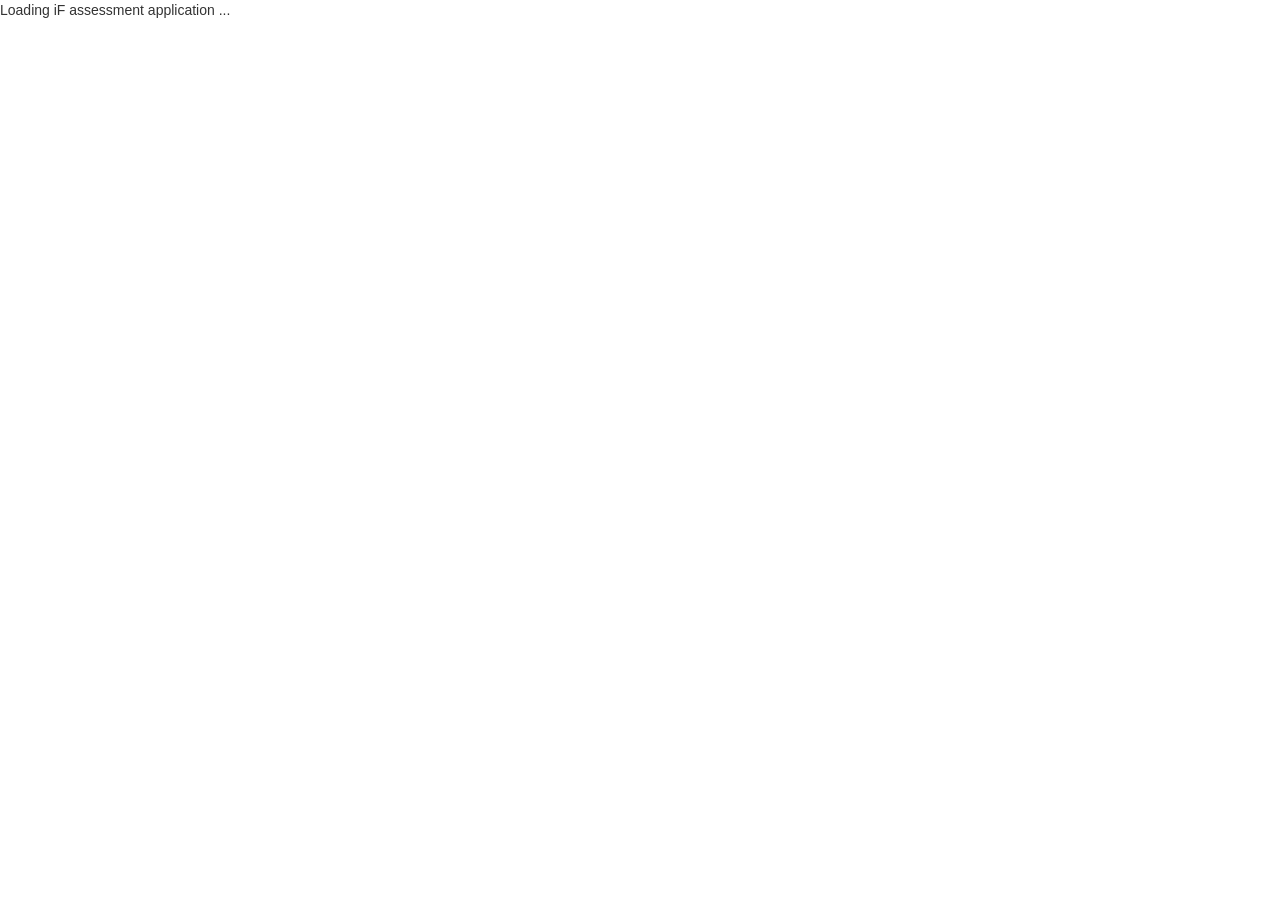
==== src/index.html @ 20b30b5b "first implementation  - user list screen  - add/edit user  - resolving roles" ====
<!DOCTYPE html>
<html>
  <head>
    <meta charset="utf-8">
    <title>iF assessment application</title>
    <base href="/">
    <meta name="viewport" content="width=device-width, initial-scale=1">
    <link rel="stylesheet" href="https://unpkg.com/bootstrap@3.3.7/dist/css/bootstrap.min.css">
  </head>

  <body>
    <if-app>Loading iF assessment application ...</if-app>
  </body>
</html>
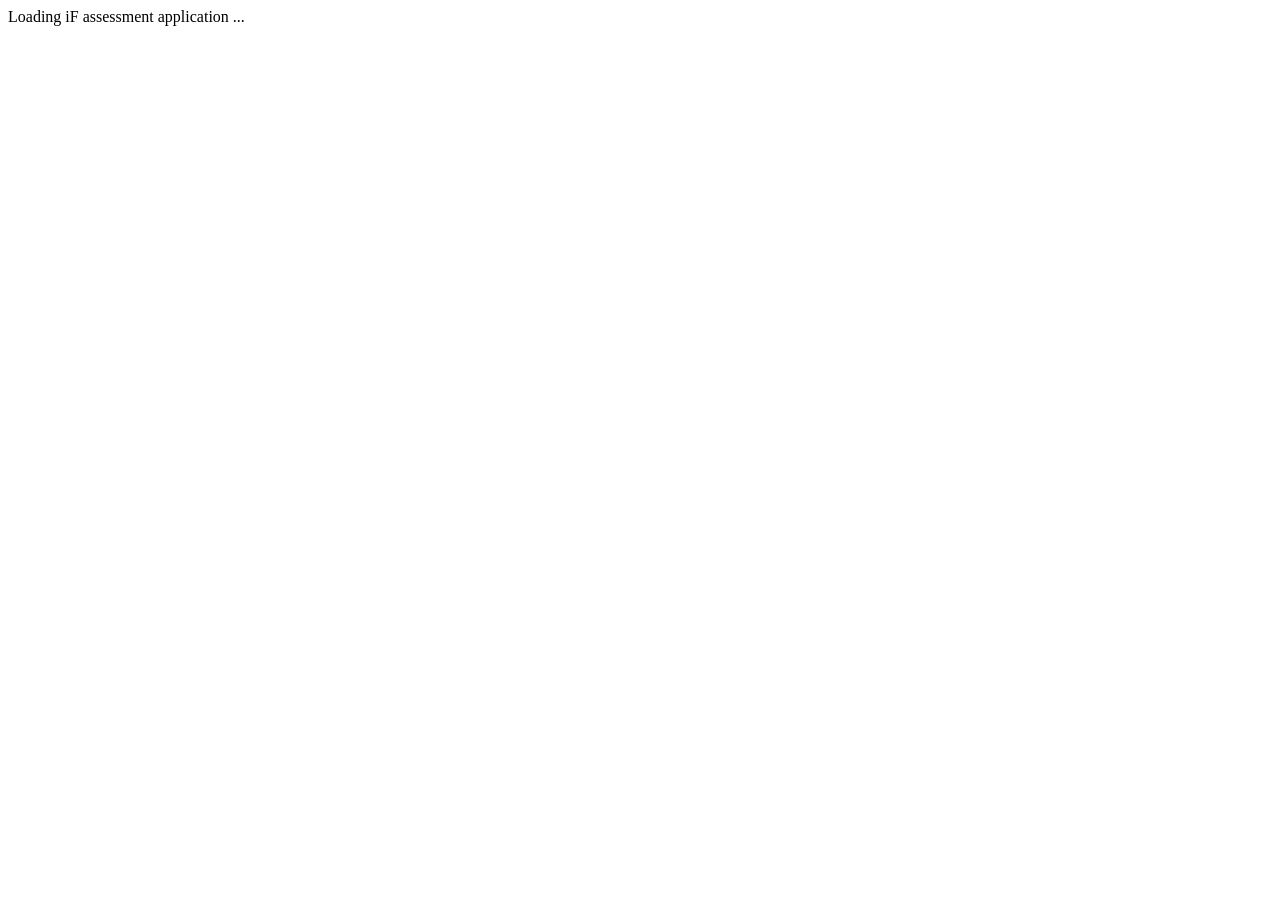
==== commit 4fd27229: "Bootstrap styles are added as static asset" ====
--- a/src/index.html
+++ b/src/index.html
@@ -5,7 +5,6 @@
     <title>iF assessment application</title>
     <base href="/">
     <meta name="viewport" content="width=device-width, initial-scale=1">
-    <link rel="stylesheet" href="https://unpkg.com/bootstrap@3.3.7/dist/css/bootstrap.min.css">
   </head>
 
   <body>
